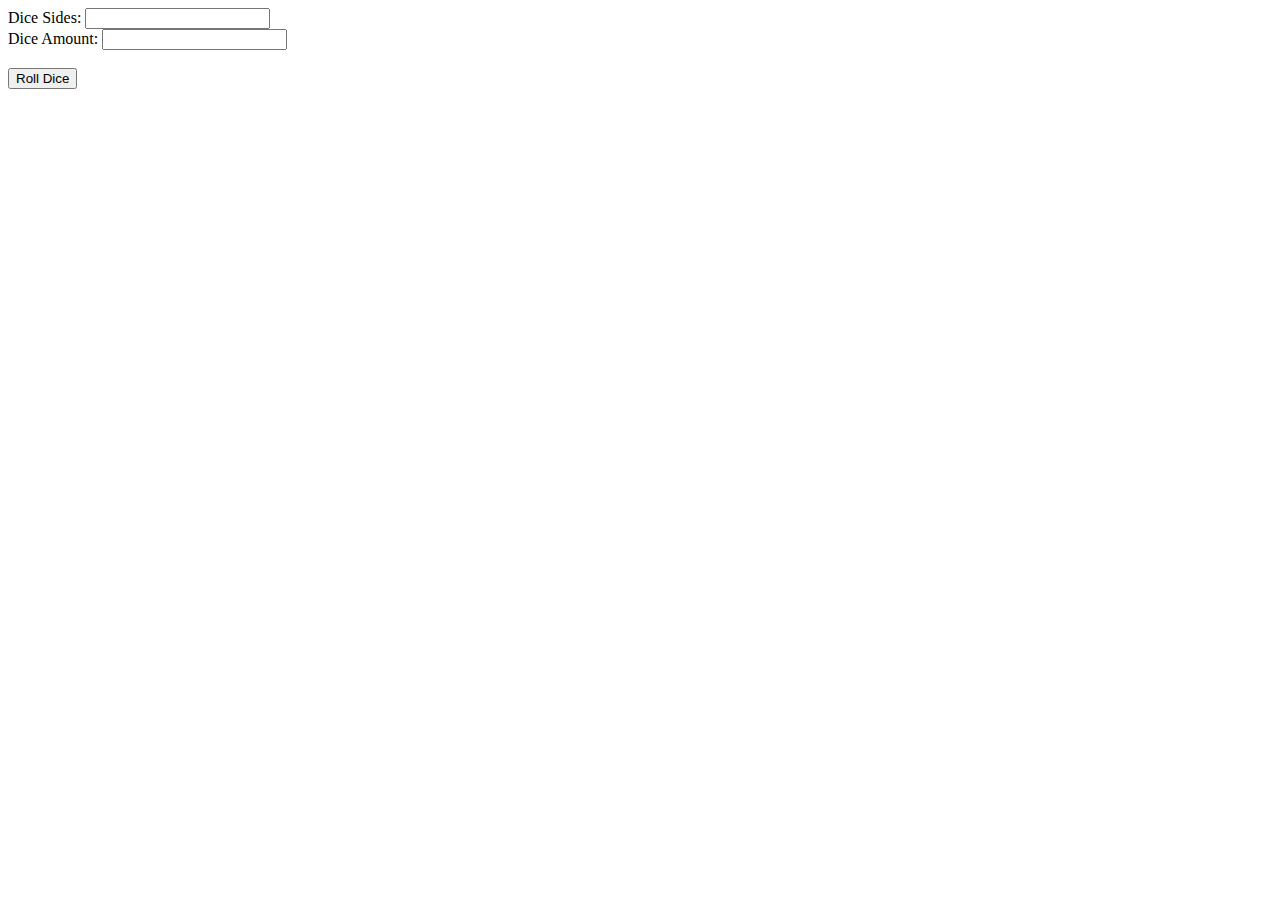
==== randomDiceRollerWeb/index.html @ bb6c3d5d "Update index.html" ====
<!DOCTYPE html>

<html xmlns="http://www.w3.org/1999/xhtml">
<head>
    <title>randomDiceRoller</title>
    <link rel="stylesheet" href="stylesheet.css" />
    <meta http-equiv='Content-Type' content='text/html; charset=utf-8' />
</head>
<body>
    <div class="main-box">
        <div class="dice-sides">
            <lable>Dice Sides:</lable>
            <input type="text" id="dice-sides" /><br />
        </div>
        
        <div class="dice-amount">
            <lable>Dice Amount:</lable>
            <input type="text" id="dice-amount" /><br /><br />
        </div>
        
        <button id="submit-button">Roll Dice</button>
        <div id="dice-sum"></div>
        <ul id="dice-output">

        </ul>
    </div>
    <script src="javascript.js"></script>
</body>
</html>
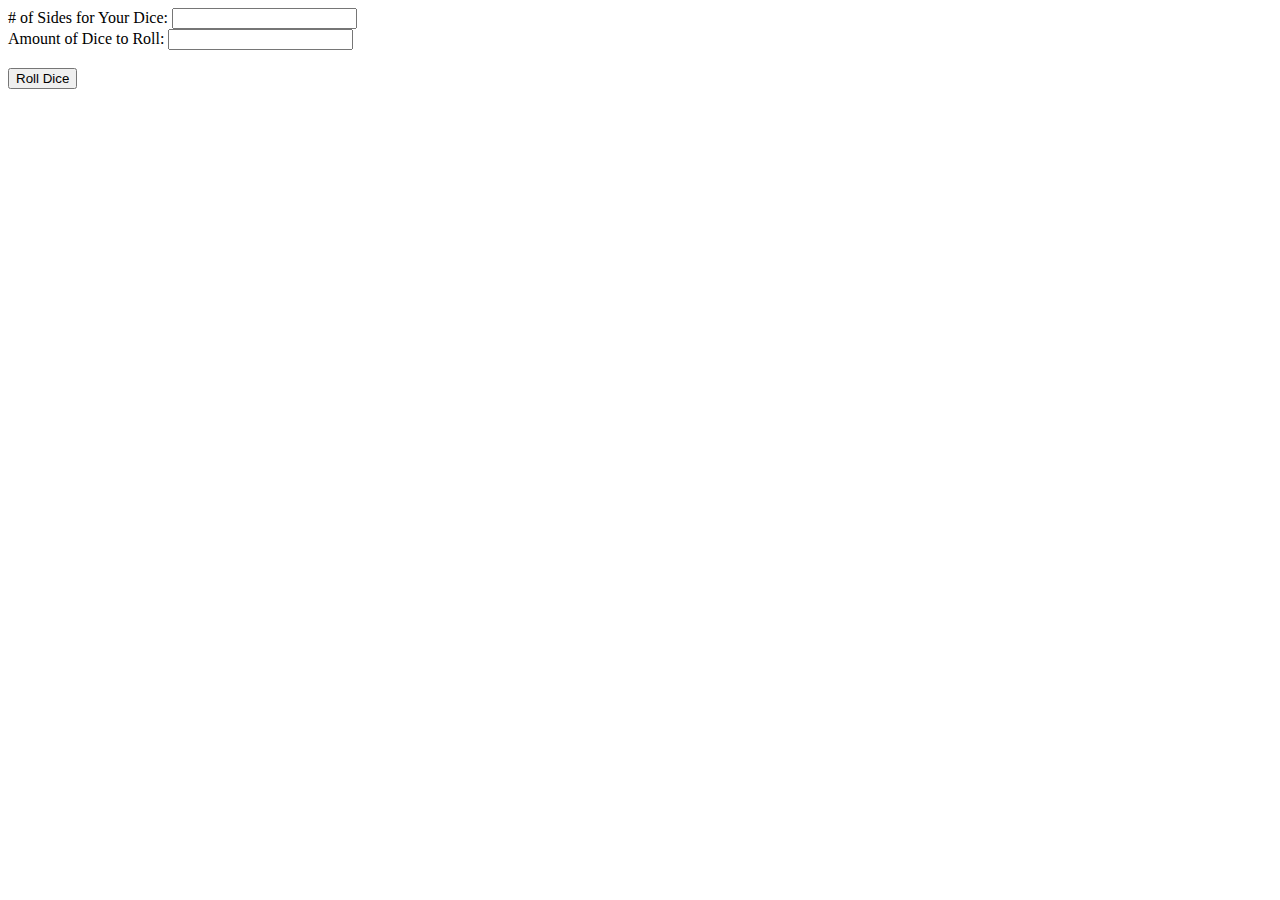
==== commit deda62ff: "wording change" ====
--- a/randomDiceRollerWeb/index.html
+++ b/randomDiceRollerWeb/index.html
@@ -9,12 +9,12 @@
 <body>
     <div class="main-box">
         <div class="dice-sides">
-            <lable>Dice Sides:</lable>
+            <lable># of Sides for Your Dice:</lable>
             <input type="text" id="dice-sides" /><br />
         </div>
         
         <div class="dice-amount">
-            <lable>Dice Amount:</lable>
+            <lable>Amount of Dice to Roll:</lable>
             <input type="text" id="dice-amount" /><br /><br />
         </div>
         
